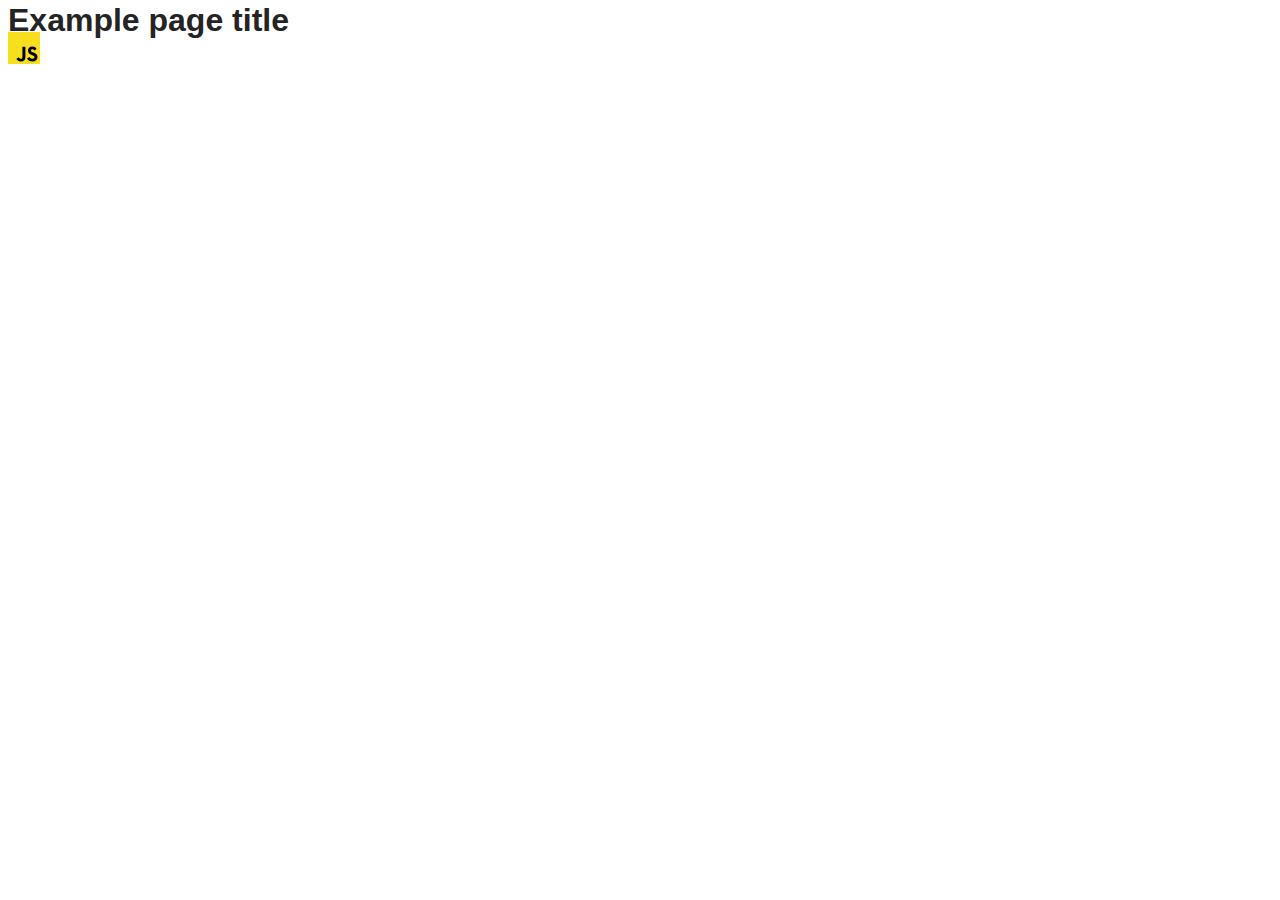
==== src/index.html @ 4052a853 "Initial commit" ====
<!DOCTYPE html>
<html lang="en">
  <head>
    <meta charset="UTF-8" />
    <link rel="icon" type="image/svg+xml" href="/favicon.svg" />
    <meta name="viewport" content="width=device-width, initial-scale=1.0" />
    <title>Vanilla App Template</title>
    <link rel="stylesheet" href="./css/styles.css" />
  </head>
  <body>
    <load ="partials/header.html" />

    <section>
      <h1>Example page title</h1>
      <!-- Path to images as from index.html file -->
      <img src="./img/javascript.svg" alt="" />
    </section>

    <!-- Loads the specified .html file -->
    <load ="partials/vite-promo.html" />

    <script type="module" src="./main.js"></script>
  </body>
</html>
---- src/css/styles.css ----
/**
  |============================
  | include css partials with
  | default @import url()
  |============================
*/
@import url('./reset.css');
@import url('./vite-promo.css');
@import url('./header.css');

:root {
  font-family: Inter, Avenir, Helvetica, Arial, sans-serif;
  font-size: 16px;
  line-height: 24px;
  font-weight: 400;

  color: #242424;
  background-color: rgba(255, 255, 255, 0.87);

  font-synthesis: none;
  text-rendering: optimizeLegibility;
  -webkit-font-smoothing: antialiased;
  -moz-osx-font-smoothing: grayscale;
  -webkit-text-size-adjust: 100%;
}
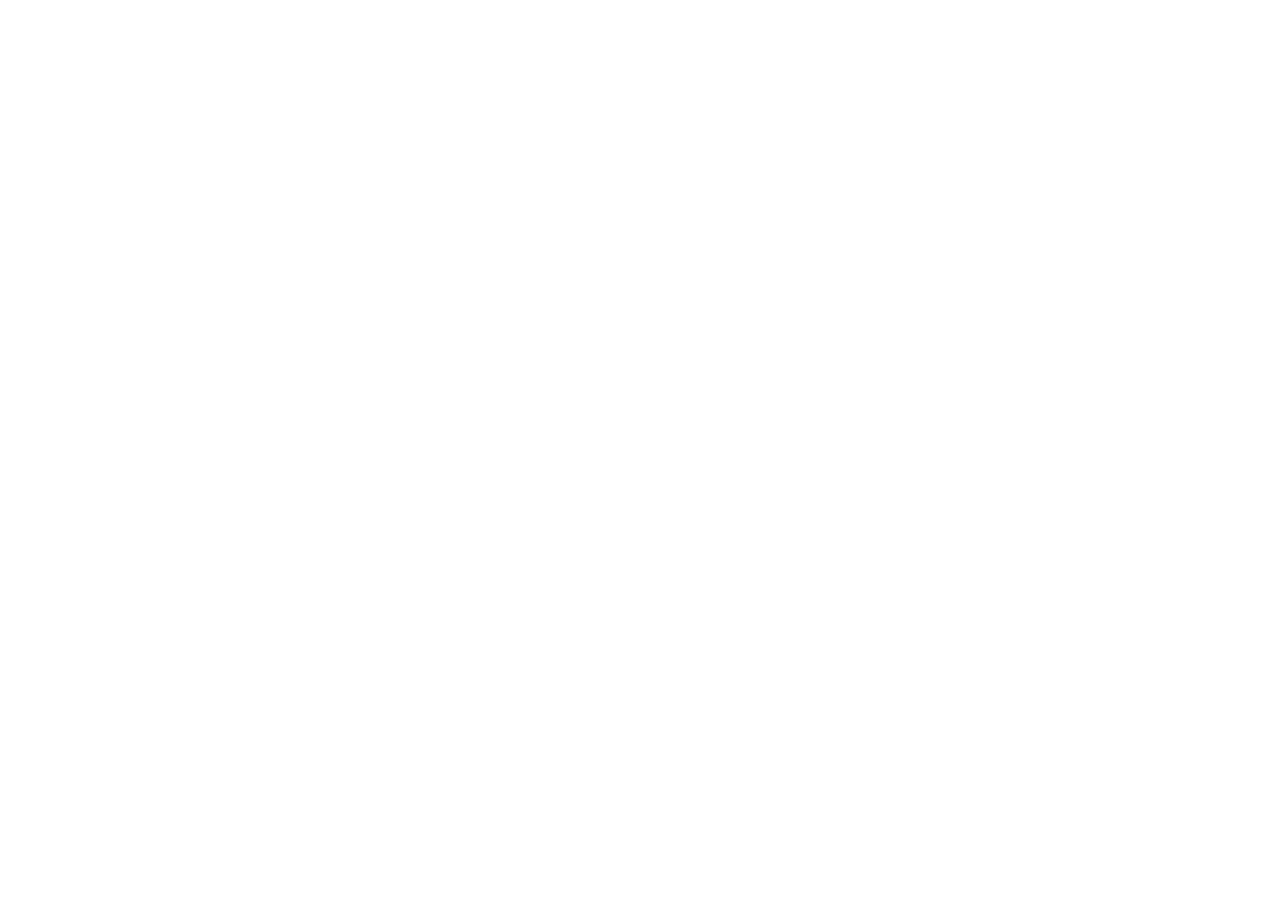
==== commit 2f1af05f: "1" ====
--- a/src/index.html
+++ b/src/index.html
@@ -1,24 +1,16 @@
 <!DOCTYPE html>
 <html lang="en">
   <head>
+    <link
+      rel="stylesheet"
+      href="https://cdn.jsdelivr.net/npm/basiclightbox@5.0.4/dist/basicLightbox.min.css"
+    />
+    <link rel="stylesheet" href="./css/styles.css" />
     <meta charset="UTF-8" />
-    <link rel="icon" type="image/svg+xml" href="/favicon.svg" />
     <meta name="viewport" content="width=device-width, initial-scale=1.0" />
-    <title>Vanilla App Template</title>
-    <link rel="stylesheet" href="./css/styles.css" />
+    <title>Document</title>
   </head>
   <body>
-    <load ="partials/header.html" />
-
-    <section>
-      <h1>Example page title</h1>
-      <!-- Path to images as from index.html file -->
-      <img src="./img/javascript.svg" alt="" />
-    </section>
-
-    <!-- Loads the specified .html file -->
-    <load ="partials/vite-promo.html" />
-
-    <script type="module" src="./main.js"></script>
+    <load ="1-gallery.html" />
   </body>
 </html>
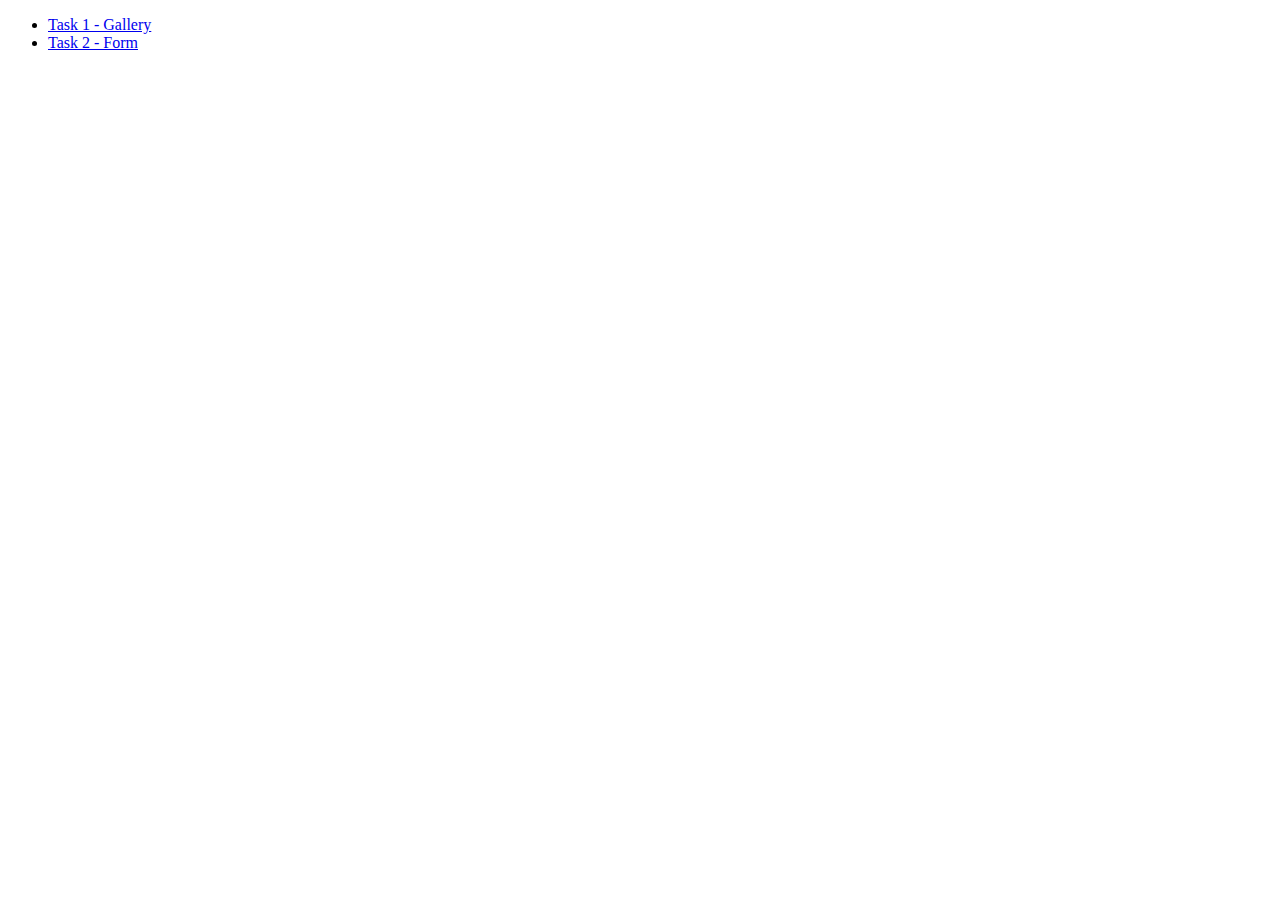
==== commit f55ccd41: "finish" ====
--- a/src/index.html
+++ b/src/index.html
@@ -1,16 +1,15 @@
 <!DOCTYPE html>
 <html lang="en">
   <head>
-    <link
-      rel="stylesheet"
-      href="https://cdn.jsdelivr.net/npm/basiclightbox@5.0.4/dist/basicLightbox.min.css"
-    />
     <link rel="stylesheet" href="./css/styles.css" />
     <meta charset="UTF-8" />
     <meta name="viewport" content="width=device-width, initial-scale=1.0" />
     <title>Document</title>
   </head>
   <body>
-    <load ="1-gallery.html" />
+    <ul class="nav">
+      <li><a class="nav-link" href="./1-gallery.html">Task 1 - Gallery</a></li>
+      <li><a class="nav-link" href="./2-form.html">Task 2 - Form</a></li>
+    </ul>
   </body>
 </html>
